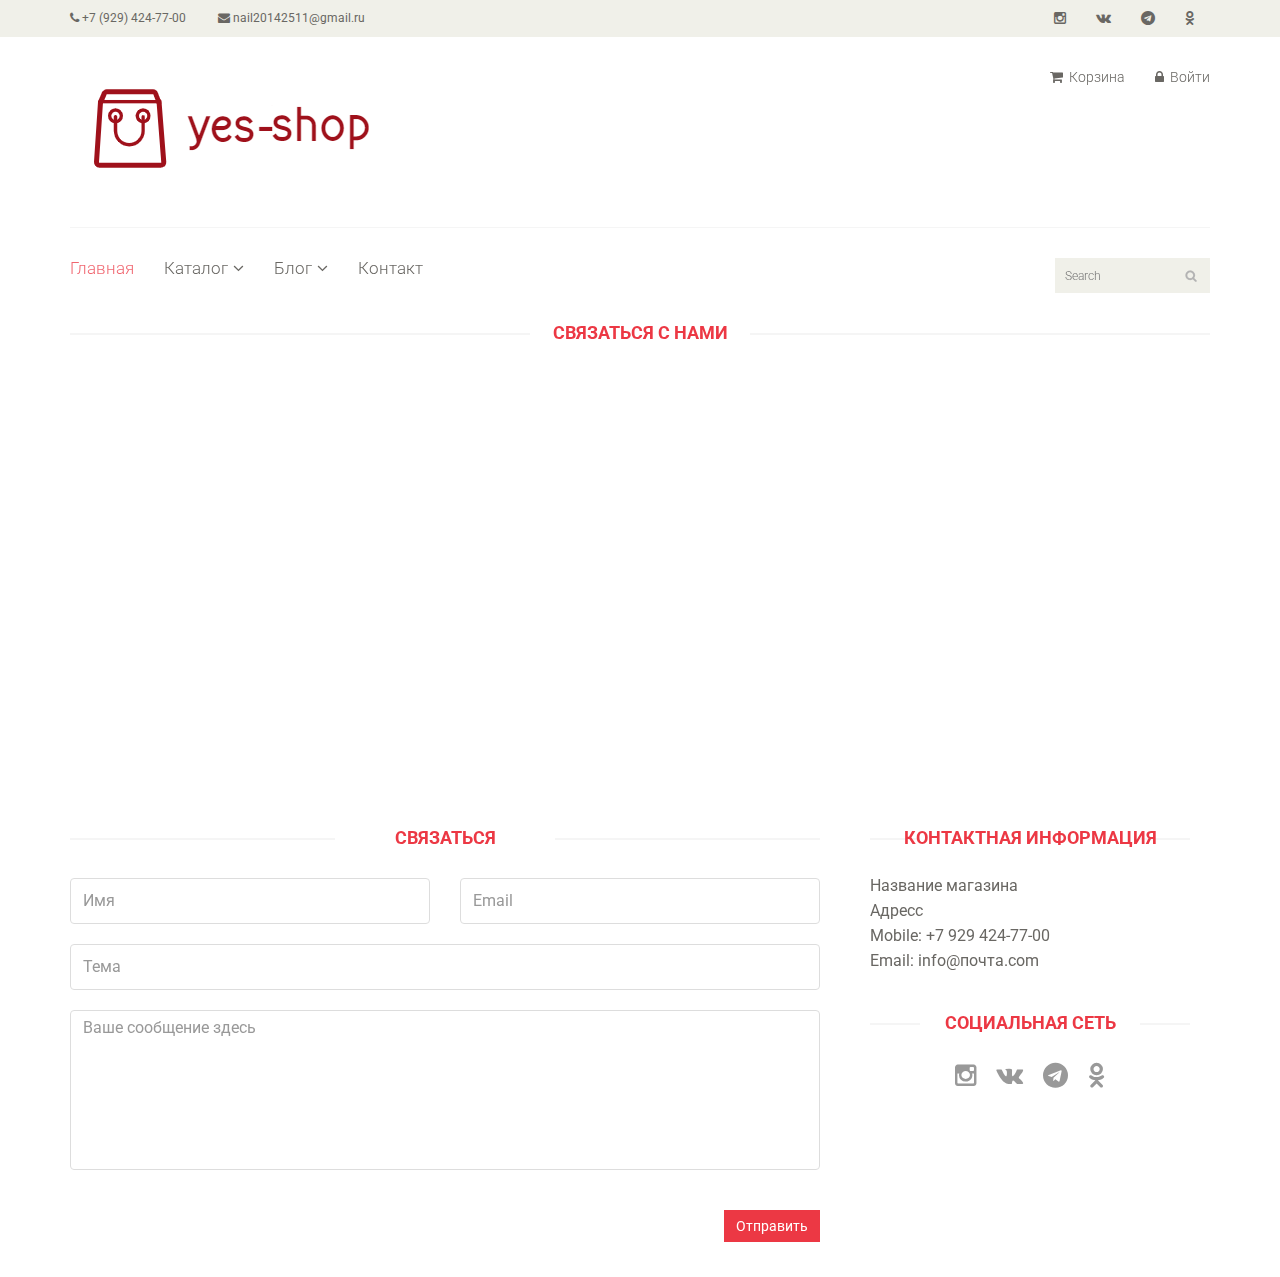
==== contact-us.html @ a3cc7b39 "Add files via upload" ====
<!DOCTYPE html>
<html lang="en">
<head>
    <meta charset="utf-8">
    <meta name="viewport" content="width=device-width, initial-scale=1.0">
    <meta name="description" content="">
    <meta name="author" content="">
    <title>Главная | E-Shopper</title>
	<link href="css/bootstrap.min.css" rel="stylesheet">
	<link href="//maxcdn.bootstrapcdn.com/font-awesome/4.7.0/css/font-awesome.min.css" rel="stylesheet">
    <link href="css/font-awesome.min.css" rel="stylesheet">
    <link href="css/prettyPhoto.css" rel="stylesheet">
    <link href="css/price-range.css" rel="stylesheet">
    <link href="css/animate.css" rel="stylesheet">
	<link href="css/main.css" rel="stylesheet">
	<link href="css/responsive.css" rel="stylesheet">
    <!--[if lt IE 9]>
    <script src="js/html5shiv.js"></script>
    <script src="js/respond.min.js"></script>
    <![endif]-->       
    <link rel="shortcut icon" href="images/ico/favicon.ico">
    <link rel="apple-touch-icon-precomposed" sizes="144x144" href="images/ico/apple-touch-icon-144-precomposed.png">
    <link rel="apple-touch-icon-precomposed" sizes="114x114" href="images/ico/apple-touch-icon-114-precomposed.png">
    <link rel="apple-touch-icon-precomposed" sizes="72x72" href="images/ico/apple-touch-icon-72-precomposed.png">
    <link rel="apple-touch-icon-precomposed" href="images/ico/apple-touch-icon-57-precomposed.png">
</head><!--/head-->

<body>
	<header id="header"><!--header-->
		<div class="header_top"><!--header_top-->
			<div class="container">
				<div class="row">
					<div class="col-sm-6">
						<div class="contactinfo">
							<ul class="nav nav-pills">
								<li><a href="tel:+79294247700"><i class="fa fa-phone"></i> +7 (929) 424-77-00</a></li>
								<li><a href="mailto:nail20142511@gmail.ru"><i class="fa fa-envelope"></i> nail20142511@gmail.ru</a></li>
							</ul>
						</div>
					</div>
					<div class="col-sm-6">
						<div class="social-icons pull-right">
							<ul class="nav navbar-nav">
								
								<li><a href="#"><i class="fa fa-instagram"></i></a></li>
								<li><a href="#"><i class="fa fa-vk"></i></a></li>
								<li><a href="#"><i class="fa fa-telegram"></i></a></li>
								<li><a href="#"><i class="fa fa-odnoklassniki"></i></a></li>
								
							</ul>
						</div>
					</div>
				</div>
			</div>
		</div><!--/header_top-->
		
		<div class="header-middle"><!--header-middle-->
			<div class="container">
				<div class="row">
					<div class="col-sm-4">
						<div class="logo pull-left">
							<a href="index.html"><img src="images/home/logo2.png" alt="" /></a>
						</div>
						
					</div>
					<div class="col-sm-8">
						<div class="shop-menu pull-right">
							<ul class="nav navbar-nav">
								<!-- <li><a href="#"><i class="fa fa-user"></i> Account</a></li> -->
								<!-- <li><a href="#"><i class="fa fa-star"></i> Wishlist</a></li> -->
								<!-- <li><a href="checkout.html"><i class="fa fa-crosshairs"></i> Checkout</a></li> -->
								<li><a href="cart.html"><i class="fa fa-shopping-cart"></i> Корзина</a></li>
								<li><a href="login.html"><i class="fa fa-lock"></i> Войти</a></li>
							</ul>
						</div>
					</div>
				</div>
			</div>
		</div><!--/header-middle-->
	
		<div class="header-bottom"><!--header-bottom-->
			<div class="container">
				<div class="row">
					<div class="col-sm-9">
						<div class="navbar-header">
							<button type="button" class="navbar-toggle" data-toggle="collapse" data-target=".navbar-collapse">
								<span class="sr-only">Toggle navigation</span>
								<span class="icon-bar"></span>
								<span class="icon-bar"></span>
								<span class="icon-bar"></span>
							</button>
						</div>
						<div class="mainmenu pull-left">
							<ul class="nav navbar-nav collapse navbar-collapse">
								<li><a href="index.html" class="active">Главная</a></li>
								<li class="dropdown"><a href="#">Каталог<i class="fa fa-angle-down"></i></a>
                                    <ul role="menu" class="sub-menu">
                                        <li><a href="#">Products</a></li>
										<li><a href="#">Product Details</a></li>
										
                                    </ul>
                                </li> 
								<li class="dropdown"><a href="#">Блог<i class="fa fa-angle-down"></i></a>
                                    <ul role="menu" class="sub-menu">
                                        <li><a href="#">Blog List</a></li>
										<li><a href="#">Blog Single</a></li>
                                    </ul>
                                </li> 
								<!-- <li><a href="404.html">О нас</a></li> -->
								<li><a href="contact-us.html">Контакт</a></li>
							</ul>
						</div>
					</div>
					<div class="col-sm-3">
						<div class="search_box pull-right">
							<input type="text" placeholder="Search"/>
						</div>
					</div>
				</div>
			</div>
		</div><!--/header-bottom-->
	</header><!--/header-->
	 
	 <div id="contact-page" class="container">
    	<div class="bg">
	    	<div class="row">    		
	    		<div class="col-sm-12">    			   			
					<h2 class="title text-center">СВЯЗАТЬСЯ С НАМИ</h2>
					<div id="gmap" class="contact-map ">
						<iframe
							src="https://yandex.ru/map-widget/v1/?um=constructor%3AJUCOMpHDDXdoJkoIjP1mW_VaUYZg8nzN&amp;source=constructor"
							width="100%" height="400" frameborder="0"></iframe>
					</div>
				</div>			 		
			</div>    	
    		<div class="row">  	
	    		<div class="col-sm-8">
	    			<div class="contact-form">
	    				<h2 class="title text-center">Связаться</h2>
	    				<div class="status alert alert-success" style="display: none"></div>
				    	<form id="main-contact-form" class="contact-form row" name="contact-form" method="post">
				            <div class="form-group col-md-6">
				                <input type="text" name="name" class="form-control" required="required" placeholder="Имя">
				            </div>
				            <div class="form-group col-md-6">
				                <input type="email" name="email" class="form-control" required="required" placeholder="Email">
				            </div>
				            <div class="form-group col-md-12">
				                <input type="text" name="subject" class="form-control" required="required" placeholder="Тема">
				            </div>
				            <div class="form-group col-md-12">
				                <textarea name="message" id="message" required="required" class="form-control" rows="8"
				                	placeholder="Ваше сообщение здесь"></textarea>
				            </div>                        
				            <div class="form-group col-md-12">
				                <input type="submit" name="submit" class="btn btn-primary pull-right" value="Отправить">
				            </div>
				        </form>
	    			</div>
	    		</div>
	    		<div class="col-sm-4">
	    			<div class="contact-info">
	    				<h2 class="title text-center">Контактная информация</h2>
	    				<address>
	    					<p>Название магазина</p>
							<p>Адресс</p>
							<p>Mobile: +7 929 424-77-00</p>
							
							<p>Email: info@почта.com</p>
	    				</address>
	    				<div class="social-networks">
	    					<h2 class="title text-center">Социальная сеть</h2>
							<ul>
								<li>
									<a href="#"><i class="fa fa-instagram"></i></a>
								</li>
								<li>
									<a href="#"><i class="fa fa-vk"></i></a>
								</li>
								<li>
									<a href="#"><i class="fa fa-telegram"></i></a>
								</li>
								<li>
									<a href="#"><i class="fa fa-odnoklassniki"></i></a>
								</li>
							</ul>
	    				</div>
	    			</div>
    			</div>    			
	    	</div>  
    	</div>	
    </div><!--/#contact-page-->
	
	
	

  
    <script src="js/jquery.js"></script>
	<script src="js/bootstrap.min.js"></script>
	<script type="text/javascript" src="http://maps.google.com/maps/api/js?sensor=true"></script>
    <script type="text/javascript" src="js/gmaps.js"></script>
	<script src="js/contact.js"></script>
	<script src="js/price-range.js"></script>
    <script src="js/jquery.scrollUp.min.js"></script>
    <script src="js/jquery.prettyPhoto.js"></script>
    <script src="js/main.js"></script>
</body>
</html>
---- css/prettyPhoto.css ----
div.pp_default .pp_top,div.pp_default .pp_top .pp_middle,div.pp_default .pp_top .pp_left,div.pp_default .pp_top .pp_right,div.pp_default .pp_bottom,div.pp_default .pp_bottom .pp_left,div.pp_default .pp_bottom .pp_middle,div.pp_default .pp_bottom .pp_right{height:13px}
div.pp_default .pp_top .pp_left{background:url(../images/prettyPhoto/default/sprite.png) -78px -93px no-repeat}
div.pp_default .pp_top .pp_middle{background:url(../images/prettyPhoto/default/sprite_x.png) top left repeat-x}
div.pp_default .pp_top .pp_right{background:url(../images/prettyPhoto/default/sprite.png) -112px -93px no-repeat}
div.pp_default .pp_content .ppt{color:#f8f8f8}
div.pp_default .pp_content_container .pp_left{background:url(../images/prettyPhoto/default/sprite_y.png) -7px 0 repeat-y;padding-left:13px}
div.pp_default .pp_content_container .pp_right{background:url(../images/prettyPhoto/default/sprite_y.png) top right repeat-y;padding-right:13px}
div.pp_default .pp_next:hover{background:url(../images/prettyPhoto/default/sprite_next.png) center right no-repeat;cursor:pointer}
div.pp_default .pp_previous:hover{background:url(../images/prettyPhoto/default/sprite_prev.png) center left no-repeat;cursor:pointer}
div.pp_default .pp_expand{background:url(../images/prettyPhoto/default/sprite.png) 0 -29px no-repeat;cursor:pointer;width:28px;height:28px}
div.pp_default .pp_expand:hover{background:url(../images/prettyPhoto/default/sprite.png) 0 -56px no-repeat;cursor:pointer}
div.pp_default .pp_contract{background:url(../images/prettyPhoto/default/sprite.png) 0 -84px no-repeat;cursor:pointer;width:28px;height:28px}
div.pp_default .pp_contract:hover{background:url(../images/prettyPhoto/default/sprite.png) 0 -113px no-repeat;cursor:pointer}
div.pp_default .pp_close{width:30px;height:30px;background:url(../images/prettyPhoto/default/sprite.png) 2px 1px no-repeat;cursor:pointer}
div.pp_default .pp_gallery ul li a{background:url(../images/prettyPhoto/default/default_thumb.png) center center #f8f8f8;border:1px solid #aaa}
div.pp_default .pp_social{margin-top:7px}
div.pp_default .pp_gallery a.pp_arrow_previous,div.pp_default .pp_gallery a.pp_arrow_next{position:static;left:auto}
div.pp_default .pp_nav .pp_play,div.pp_default .pp_nav .pp_pause{background:url(../images/prettyPhoto/default/sprite.png) -51px 1px no-repeat;height:30px;width:30px}
div.pp_default .pp_nav .pp_pause{background-position:-51px -29px}
div.pp_default a.pp_arrow_previous,div.pp_default a.pp_arrow_next{background:url(../images/prettyPhoto/default/sprite.png) -31px -3px no-repeat;height:20px;width:20px;margin:4px 0 0}
div.pp_default a.pp_arrow_next{left:52px;background-position:-82px -3px}
div.pp_default .pp_content_container .pp_details{margin-top:5px}
div.pp_default .pp_nav{clear:none;height:30px;width:110px;position:relative}
div.pp_default .pp_nav .currentTextHolder{font-family:Georgia;font-style:italic;color:#999;font-size:11px;left:75px;line-height:25px;position:absolute;top:2px;margin:0;padding:0 0 0 10px}
div.pp_default .pp_close:hover,div.pp_default .pp_nav .pp_play:hover,div.pp_default .pp_nav .pp_pause:hover,div.pp_default .pp_arrow_next:hover,div.pp_default .pp_arrow_previous:hover{opacity:0.7}
div.pp_default .pp_description{font-size:11px;font-weight:700;line-height:14px;margin:5px 50px 5px 0}
div.pp_default .pp_bottom .pp_left{background:url(../images/prettyPhoto/default/sprite.png) -78px -127px no-repeat}
div.pp_default .pp_bottom .pp_middle{background:url(../images/prettyPhoto/default/sprite_x.png) bottom left repeat-x}
div.pp_default .pp_bottom .pp_right{background:url(../images/prettyPhoto/default/sprite.png) -112px -127px no-repeat}
div.pp_default .pp_loaderIcon{background:url(../images/prettyPhoto/default/loader.gif) center center no-repeat}
div.light_rounded .pp_top .pp_left{background:url(../images/prettyPhoto/light_rounded/sprite.png) -88px -53px no-repeat}
div.light_rounded .pp_top .pp_right{background:url(../images/prettyPhoto/light_rounded/sprite.png) -110px -53px no-repeat}
div.light_rounded .pp_next:hover{background:url(../images/prettyPhoto/light_rounded/btnNext.png) center right no-repeat;cursor:pointer}
div.light_rounded .pp_previous:hover{background:url(../images/prettyPhoto/light_rounded/btnPrevious.png) center left no-repeat;cursor:pointer}
div.light_rounded .pp_expand{background:url(../images/prettyPhoto/light_rounded/sprite.png) -31px -26px no-repeat;cursor:pointer}
div.light_rounded .pp_expand:hover{background:url(../images/prettyPhoto/light_rounded/sprite.png) -31px -47px no-repeat;cursor:pointer}
div.light_rounded .pp_contract{background:url(../images/prettyPhoto/light_rounded/sprite.png) 0 -26px no-repeat;cursor:pointer}
div.light_rounded .pp_contract:hover{background:url(../images/prettyPhoto/light_rounded/sprite.png) 0 -47px no-repeat;cursor:pointer}
div.light_rounded .pp_close{width:75px;height:22px;background:url(../images/prettyPhoto/light_rounded/sprite.png) -1px -1px no-repeat;cursor:pointer}
div.light_rounded .pp_nav .pp_play{background:url(../images/prettyPhoto/light_rounded/sprite.png) -1px -100px no-repeat;height:15px;width:14px}
div.light_rounded .pp_nav .pp_pause{background:url(../images/prettyPhoto/light_rounded/sprite.png) -24px -100px no-repeat;height:15px;width:14px}
div.light_rounded .pp_arrow_previous{background:url(../images/prettyPhoto/light_rounded/sprite.png) 0 -71px no-repeat}
div.light_rounded .pp_arrow_next{background:url(../images/prettyPhoto/light_rounded/sprite.png) -22px -71px no-repeat}
div.light_rounded .pp_bottom .pp_left{background:url(../images/prettyPhoto/light_rounded/sprite.png) -88px -80px no-repeat}
div.light_rounded .pp_bottom .pp_right{background:url(../images/prettyPhoto/light_rounded/sprite.png) -110px -80px no-repeat}
div.dark_rounded .pp_top .pp_left{background:url(../images/prettyPhoto/dark_rounded/sprite.png) -88px -53px no-repeat}
div.dark_rounded .pp_top .pp_right{background:url(../images/prettyPhoto/dark_rounded/sprite.png) -110px -53px no-repeat}
div.dark_rounded .pp_content_container .pp_left{background:url(../images/prettyPhoto/dark_rounded/contentPattern.png) top left repeat-y}
div.dark_rounded .pp_content_container .pp_right{background:url(../images/prettyPhoto/dark_rounded/contentPattern.png) top right repeat-y}
div.dark_rounded .pp_next:hover{background:url(../images/prettyPhoto/dark_rounded/btnNext.png) center right no-repeat;cursor:pointer}
div.dark_rounded .pp_previous:hover{background:url(../images/prettyPhoto/dark_rounded/btnPrevious.png) center left no-repeat;cursor:pointer}
div.dark_rounded .pp_expand{background:url(../images/prettyPhoto/dark_rounded/sprite.png) -31px -26px no-repeat;cursor:pointer}
div.dark_rounded .pp_expand:hover{background:url(../images/prettyPhoto/dark_rounded/sprite.png) -31px -47px no-repeat;cursor:pointer}
div.dark_rounded .pp_contract{background:url(../images/prettyPhoto/dark_rounded/sprite.png) 0 -26px no-repeat;cursor:pointer}
div.dark_rounded .pp_contract:hover{background:url(../images/prettyPhoto/dark_rounded/sprite.png) 0 -47px no-repeat;cursor:pointer}
div.dark_rounded .pp_close{width:75px;height:22px;background:url(../images/prettyPhoto/dark_rounded/sprite.png) -1px -1px no-repeat;cursor:pointer}
div.dark_rounded .pp_description{margin-right:85px;color:#fff}
div.dark_rounded .pp_nav .pp_play{background:url(../images/prettyPhoto/dark_rounded/sprite.png) -1px -100px no-repeat;height:15px;width:14px}
div.dark_rounded .pp_nav .pp_pause{background:url(../images/prettyPhoto/dark_rounded/sprite.png) -24px -100px no-repeat;height:15px;width:14px}
div.dark_rounded .pp_arrow_previous{background:url(../images/prettyPhoto/dark_rounded/sprite.png) 0 -71px no-repeat}
div.dark_rounded .pp_arrow_next{background:url(../images/prettyPhoto/dark_rounded/sprite.png) -22px -71px no-repeat}
div.dark_rounded .pp_bottom .pp_left{background:url(../images/prettyPhoto/dark_rounded/sprite.png) -88px -80px no-repeat}
div.dark_rounded .pp_bottom .pp_right{background:url(../images/prettyPhoto/dark_rounded/sprite.png) -110px -80px no-repeat}
div.dark_rounded .pp_loaderIcon{background:url(../images/prettyPhoto/dark_rounded/loader.gif) center center no-repeat}
div.dark_square .pp_left,div.dark_square .pp_middle,div.dark_square .pp_right,div.dark_square .pp_content{background:#000}
div.dark_square .pp_description{color:#fff;margin:0 85px 0 0}
div.dark_square .pp_loaderIcon{background:url(../images/prettyPhoto/dark_square/loader.gif) center center no-repeat}
div.dark_square .pp_expand{background:url(../images/prettyPhoto/dark_square/sprite.png) -31px -26px no-repeat;cursor:pointer}
div.dark_square .pp_expand:hover{background:url(../images/prettyPhoto/dark_square/sprite.png) -31px -47px no-repeat;cursor:pointer}
div.dark_square .pp_contract{background:url(../images/prettyPhoto/dark_square/sprite.png) 0 -26px no-repeat;cursor:pointer}
div.dark_square .pp_contract:hover{background:url(../images/prettyPhoto/dark_square/sprite.png) 0 -47px no-repeat;cursor:pointer}
div.dark_square .pp_close{width:75px;height:22px;background:url(../images/prettyPhoto/dark_square/sprite.png) -1px -1px no-repeat;cursor:pointer}
div.dark_square .pp_nav{clear:none}
div.dark_square .pp_nav .pp_play{background:url(../images/prettyPhoto/dark_square/sprite.png) -1px -100px no-repeat;height:15px;width:14px}
div.dark_square .pp_nav .pp_pause{background:url(../images/prettyPhoto/dark_square/sprite.png) -24px -100px no-repeat;height:15px;width:14px}
div.dark_square .pp_arrow_previous{background:url(../images/prettyPhoto/dark_square/sprite.png) 0 -71px no-repeat}
div.dark_square .pp_arrow_next{background:url(../images/prettyPhoto/dark_square/sprite.png) -22px -71px no-repeat}
div.dark_square .pp_next:hover{background:url(../images/prettyPhoto/dark_square/btnNext.png) center right no-repeat;cursor:pointer}
div.dark_square .pp_previous:hover{background:url(../images/prettyPhoto/dark_square/btnPrevious.png) center left no-repeat;cursor:pointer}
div.light_square .pp_expand{background:url(../images/prettyPhoto/light_square/sprite.png) -31px -26px no-repeat;cursor:pointer}
div.light_square .pp_expand:hover{background:url(../images/prettyPhoto/light_square/sprite.png) -31px -47px no-repeat;cursor:pointer}
div.light_square .pp_contract{background:url(../images/prettyPhoto/light_square/sprite.png) 0 -26px no-repeat;cursor:pointer}
div.light_square .pp_contract:hover{background:url(../images/prettyPhoto/light_square/sprite.png) 0 -47px no-repeat;cursor:pointer}
div.light_square .pp_close{width:75px;height:22px;background:url(../images/prettyPhoto/light_square/sprite.png) -1px -1px no-repeat;cursor:pointer}
div.light_square .pp_nav .pp_play{background:url(../images/prettyPhoto/light_square/sprite.png) -1px -100px no-repeat;height:15px;width:14px}
div.light_square .pp_nav .pp_pause{background:url(../images/prettyPhoto/light_square/sprite.png) -24px -100px no-repeat;height:15px;width:14px}
div.light_square .pp_arrow_previous{background:url(../images/prettyPhoto/light_square/sprite.png) 0 -71px no-repeat}
div.light_square .pp_arrow_next{background:url(../images/prettyPhoto/light_square/sprite.png) -22px -71px no-repeat}
div.light_square .pp_next:hover{background:url(../images/prettyPhoto/light_square/btnNext.png) center right no-repeat;cursor:pointer}
div.light_square .pp_previous:hover{background:url(../images/prettyPhoto/light_square/btnPrevious.png) center left no-repeat;cursor:pointer}
div.facebook .pp_top .pp_left{background:url(../images/prettyPhoto/facebook/sprite.png) -88px -53px no-repeat}
div.facebook .pp_top .pp_middle{background:url(../images/prettyPhoto/facebook/contentPatternTop.png) top left repeat-x}
div.facebook .pp_top .pp_right{background:url(../images/prettyPhoto/facebook/sprite.png) -110px -53px no-repeat}
div.facebook .pp_content_container .pp_left{background:url(../images/prettyPhoto/facebook/contentPatternLeft.png) top left repeat-y}
div.facebook .pp_content_container .pp_right{background:url(../images/prettyPhoto/facebook/contentPatternRight.png) top right repeat-y}
div.facebook .pp_expand{background:url(../images/prettyPhoto/facebook/sprite.png) -31px -26px no-repeat;cursor:pointer}
div.facebook .pp_expand:hover{background:url(../images/prettyPhoto/facebook/sprite.png) -31px -47px no-repeat;cursor:pointer}
div.facebook .pp_contract{background:url(../images/prettyPhoto/facebook/sprite.png) 0 -26px no-repeat;cursor:pointer}
div.facebook .pp_contract:hover{background:url(../images/prettyPhoto/facebook/sprite.png) 0 -47px no-repeat;cursor:pointer}
div.facebook .pp_close{width:22px;height:22px;background:url(../images/prettyPhoto/facebook/sprite.png) -1px -1px no-repeat;cursor:pointer}
div.facebook .pp_description{margin:0 37px 0 0}
div.facebook .pp_loaderIcon{background:url(../images/prettyPhoto/facebook/loader.gif) center center no-repeat}
div.facebook .pp_arrow_previous{background:url(../images/prettyPhoto/facebook/sprite.png) 0 -71px no-repeat;height:22px;margin-top:0;width:22px}
div.facebook .pp_arrow_previous.disabled{background-position:0 -96px;cursor:default}
div.facebook .pp_arrow_next{background:url(../images/prettyPhoto/facebook/sprite.png) -32px -71px no-repeat;height:22px;margin-top:0;width:22px}
div.facebook .pp_arrow_next.disabled{background-position:-32px -96px;cursor:default}
div.facebook .pp_nav{margin-top:0}
div.facebook .pp_nav p{font-size:15px;padding:0 3px 0 4px}
div.facebook .pp_nav .pp_play{background:url(../images/prettyPhoto/facebook/sprite.png) -1px -123px no-repeat;height:22px;width:22px}
div.facebook .pp_nav .pp_pause{background:url(../images/prettyPhoto/facebook/sprite.png) -32px -123px no-repeat;height:22px;width:22px}
div.facebook .pp_next:hover{background:url(../images/prettyPhoto/facebook/btnNext.png) center right no-repeat;cursor:pointer}
div.facebook .pp_previous:hover{background:url(../images/prettyPhoto/facebook/btnPrevious.png) center left no-repeat;cursor:pointer}
div.facebook .pp_bottom .pp_left{background:url(../images/prettyPhoto/facebook/sprite.png) -88px -80px no-repeat}
div.facebook .pp_bottom .pp_middle{background:url(../images/prettyPhoto/facebook/contentPatternBottom.png) top left repeat-x}
div.facebook .pp_bottom .pp_right{background:url(../images/prettyPhoto/facebook/sprite.png) -110px -80px no-repeat}
div.pp_pic_holder a:focus{outline:none}
div.pp_overlay{background:#000;display:none;left:0;position:absolute;top:0;width:100%;z-index:9500}
div.pp_pic_holder{display:none;position:absolute;width:100px;z-index:10000}
.pp_content{height:40px;min-width:40px}
* html .pp_content{width:40px}
.pp_content_container{position:relative;text-align:left;width:100%}
.pp_content_container .pp_left{padding-left:20px}
.pp_content_container .pp_right{padding-right:20px}
.pp_content_container .pp_details{float:left;margin:10px 0 2px}
.pp_description{display:none;margin:0}
.pp_social{float:left;margin:0}
.pp_social .facebook{float:left;margin-left:5px;width:55px;overflow:hidden}
.pp_social .twitter{float:left}
.pp_nav{clear:right;float:left;margin:3px 10px 0 0}
.pp_nav p{float:left;white-space:nowrap;margin:2px 4px}
.pp_nav .pp_play,.pp_nav .pp_pause{float:left;margin-right:4px;text-indent:-10000px}
a.pp_arrow_previous,a.pp_arrow_next{display:block;float:left;height:15px;margin-top:3px;overflow:hidden;text-indent:-10000px;width:14px}
.pp_hoverContainer{position:absolute;top:0;width:100%;z-index:2000}
.pp_gallery{display:none;left:50%;margin-top:-50px;position:absolute;z-index:10000}
.pp_gallery div{float:left;overflow:hidden;position:relative}
.pp_gallery ul{float:left;height:35px;position:relative;white-space:nowrap;margin:0 0 0 5px;padding:0}
.pp_gallery ul a{border:1px rgba(0,0,0,0.5) solid;display:block;float:left;height:33px;overflow:hidden}
.pp_gallery ul a img{border:0}
.pp_gallery li{display:block;float:left;margin:0 5px 0 0;padding:0}
.pp_gallery li.default a{background:url(../images/prettyPhoto/facebook/default_thumbnail.gif) 0 0 no-repeat;display:block;height:33px;width:50px}
.pp_gallery .pp_arrow_previous,.pp_gallery .pp_arrow_next{margin-top:7px!important}
a.pp_next{background:url(../images/prettyPhoto/light_rounded/btnNext.png) 10000px 10000px no-repeat;display:block;float:right;height:100%;text-indent:-10000px;width:49%}
a.pp_previous{background:url(../images/prettyPhoto/light_rounded/btnNext.png) 10000px 10000px no-repeat;display:block;float:left;height:100%;text-indent:-10000px;width:49%}
a.pp_expand,a.pp_contract{cursor:pointer;display:none;height:20px;position:absolute;right:30px;text-indent:-10000px;top:10px;width:20px;z-index:20000}
a.pp_close{position:absolute;right:0;top:0;display:block;line-height:22px;text-indent:-10000px}
.pp_loaderIcon{display:block;height:24px;left:50%;position:absolute;top:50%;width:24px;margin:-12px 0 0 -12px}
#pp_full_res{line-height:1!important}
#pp_full_res .pp_inline{text-align:left}
#pp_full_res .pp_inline p{margin:0 0 15px}
div.ppt{color:#fff;display:none;font-size:17px;z-index:9999;margin:0 0 5px 15px}
div.pp_default .pp_content,div.light_rounded .pp_content{background-color:#fff}
div.pp_default #pp_full_res .pp_inline,div.light_rounded .pp_content .ppt,div.light_rounded #pp_full_res .pp_inline,div.light_square .pp_content .ppt,div.light_square #pp_full_res .pp_inline,div.facebook .pp_content .ppt,div.facebook #pp_full_res .pp_inline{color:#000}
div.pp_default .pp_gallery ul li a:hover,div.pp_default .pp_gallery ul li.selected a,.pp_gallery ul a:hover,.pp_gallery li.selected a{border-color:#fff}
div.pp_default .pp_details,div.light_rounded .pp_details,div.dark_rounded .pp_details,div.dark_square .pp_details,div.light_square .pp_details,div.facebook .pp_details{position:relative}
div.light_rounded .pp_top .pp_middle,div.light_rounded .pp_content_container .pp_left,div.light_rounded .pp_content_container .pp_right,div.light_rounded .pp_bottom .pp_middle,div.light_square .pp_left,div.light_square .pp_middle,div.light_square .pp_right,div.light_square .pp_content,div.facebook .pp_content{background:#fff}
div.light_rounded .pp_description,div.light_square .pp_description{margin-right:85px}
div.light_rounded .pp_gallery a.pp_arrow_previous,div.light_rounded .pp_gallery a.pp_arrow_next,div.dark_rounded .pp_gallery a.pp_arrow_previous,div.dark_rounded .pp_gallery a.pp_arrow_next,div.dark_square .pp_gallery a.pp_arrow_previous,div.dark_square .pp_gallery a.pp_arrow_next,div.light_square .pp_gallery a.pp_arrow_previous,div.light_square .pp_gallery a.pp_arrow_next{margin-top:12px!important}
div.light_rounded .pp_arrow_previous.disabled,div.dark_rounded .pp_arrow_previous.disabled,div.dark_square .pp_arrow_previous.disabled,div.light_square .pp_arrow_previous.disabled{background-position:0 -87px;cursor:default}
div.light_rounded .pp_arrow_next.disabled,div.dark_rounded .pp_arrow_next.disabled,div.dark_square .pp_arrow_next.disabled,div.light_square .pp_arrow_next.disabled{background-position:-22px -87px;cursor:default}
div.light_rounded .pp_loaderIcon,div.light_square .pp_loaderIcon{background:url(../images/prettyPhoto/light_rounded/loader.gif) center center no-repeat}
div.dark_rounded .pp_top .pp_middle,div.dark_rounded .pp_content,div.dark_rounded .pp_bottom .pp_middle{background:url(../images/prettyPhoto/dark_rounded/contentPattern.png) top left repeat}
div.dark_rounded .currentTextHolder,div.dark_square .currentTextHolder{color:#c4c4c4}
div.dark_rounded #pp_full_res .pp_inline,div.dark_square #pp_full_res .pp_inline{color:#fff}
.pp_top,.pp_bottom{height:20px;position:relative}
* html .pp_top,* html .pp_bottom{padding:0 20px}
.pp_top .pp_left,.pp_bottom .pp_left{height:20px;left:0;position:absolute;width:20px}
.pp_top .pp_middle,.pp_bottom .pp_middle{height:20px;left:20px;position:absolute;right:20px}
* html .pp_top .pp_middle,* html .pp_bottom .pp_middle{left:0;position:static}
.pp_top .pp_right,.pp_bottom .pp_right{height:20px;left:auto;position:absolute;right:0;top:0;width:20px}
.pp_fade,.pp_gallery li.default a img{display:none}
---- css/price-range.css ----
/*!
 * Slider for Bootstrap
 *
 * Copyright 2012 Stefan Petre
 * Licensed under the Apache License v2.0
 * http://www.apache.org/licenses/LICENSE-2.0
 *
 */
.slider {
  display: inline-block;
  vertical-align: middle;
  position: relative;
}
.slider.slider-horizontal {
  width: 210px;
  height: 20px;
}
.slider.slider-horizontal .slider-track {
  height: 15px;
  left: 0;
  margin-top: -5px;
  top: 50%;
  width: 100%;
}
.slider.slider-horizontal .slider-selection {
  height: 100%;
  top: 0;
  bottom: 0;
}
.slider.slider-horizontal .slider-handle {
  margin-left: -12px;
  margin-top: 2px;
}

.left-round{
  margin-left:2px !important;
}

.slider.slider-horizontal .slider-handle.triangle {
  border-width: 0 10px 10px 10px;
  width: 0;
  height: 0;
  border-bottom-color: #0480be;
  margin-top: 0;
}
.slider.slider-vertical {
  height: 210px;
  width: 20px;
}
.slider.slider-vertical .slider-track {
  width: 10px;
  height: 100%;
  margin-left: -5px;
  left: 50%;
  top: 0;
}
.slider.slider-vertical .slider-selection {
  width: 100%;
  left: 0;
  top: 0;
  bottom: 0;
}
.slider.slider-vertical .slider-handle {
  margin-left: -5px;
  margin-top: -10px;
}
.slider.slider-vertical .slider-handle.triangle {
  border-width: 10px 0 10px 10px;
  width: 1px;
  height: 1px;
  border-left-color: #0480be;
  margin-left: 0;
}
.slider input {
  display: none;
}
.slider .tooltip-inner {
  white-space: nowrap;
}
.slider-track {
  position: absolute;
  cursor: pointer;
  background-color: #f7f7f7;
  background-image: -moz-linear-gradient(top, #f5f5f5, #f9f9f9);
  background-image: -webkit-gradient(linear, 0 0, 0 100%, from(#f5f5f5), to(#f9f9f9));
  background-image: -webkit-linear-gradient(top, #f5f5f5, #f9f9f9);
  background-image: -o-linear-gradient(top, #f5f5f5, #f9f9f9);
  background-image: linear-gradient(to bottom, #f5f5f5, #f9f9f9);
  background-repeat: repeat-x;
  filter: progid:DXImageTransform.Microsoft.gradient(startColorstr='#fff5f5f5', endColorstr='#fff9f9f9', GradientType=0);
  -webkit-box-shadow: inset 0 1px 2px rgba(0, 0, 0, 0.1);
  -moz-box-shadow: inset 0 1px 2px rgba(0, 0, 0, 0.1);
  box-shadow: inset 0 1px 2px rgba(0, 0, 0, 0.1);
  -webkit-border-radius: 15px;
  -moz-border-radius: 15px;
  border-radius: 15px;
}

.slider-selection {
  -moz-box-sizing: border-box;
  background: none repeat scroll 0 0 #FE980F;
  border-radius: 15px;
  box-shadow: 0 -1px 0 rgba(0, 0, 0, 0.15) inset;
  position: absolute;
}

.slider-handle {
  background: #fff;
  box-shadow:none;
  height: 10px;
  opacity: 1;
  position: absolute;
  width: 10px;
}

.slider-handle.round {
  -webkit-border-radius: 20px;
  -moz-border-radius: 20px;
  border-radius: 20px;
}
.slider-handle.triangle {
  background: transparent none;
}
---- css/main.css ----
﻿
/*************************
*******Typography******
**************************/
@import url(http://fonts.googleapis.com/css?family=Roboto:400,300,400italic,500,700,100);
@import url(http://fonts.googleapis.com/css?family=Open+Sans:400,800,300,600,700);
@import url(http://fonts.googleapis.com/css?family=Abel);

body {
  font-family: 'Roboto', sans-serif;
  background:;
  position: relative;
  font-weight:400px;
}

ul li {
  list-style: none;
}

a:hover {
outline: none;
text-decoration:none;
}

a:focus {
  outline:none;
  outline-offset: 0;
}

a {
  -webkit-transition: 300ms;
  -moz-transition: 300ms;
    -o-transition: 300ms;
    transition: 300ms;
}

h1, h2, h3, h4, h5, h6 {
  font-family: 'Roboto', sans-serif;
}

.btn:hover, 
.btn:focus{
  outline: none;
  box-shadow: none;
}

.navbar-toggle {
  background-color: #000;
}

a#scrollUp {
  bottom: 0px;
  right: 10px;
  padding: 5px 10px;
  background: #EC3844;
  color: #FFF;
  -webkit-animation: bounce 2s ease infinite;
  animation: bounce 2s ease infinite;
}

a#scrollUp i{
  font-size: 30px;
}


/*************************
*******Header CSS******
**************************/

.header_top {
  background: none repeat scroll 0 0 #F0F0E9;
}

.contactinfo ul li:first-child{
    margin-left: -15px;
}

.contactinfo ul li a{
  font-size: 12px;
  color: #696763;
  font-family: 'Roboto', sans-serif;
}


.contactinfo ul li a:hover{
	background:inherit;
}


.social-icons ul li a {
  border: 0 none;
  border-radius: 0;
  color: #696763;
  padding:0px;
}


.social-icons ul li{
	display:inline-block;
}

.social-icons ul li a i {
  padding: 11px 15px;
   transition: all 0.9s ease 0s;
  -moz-transition: all 0.9s ease 0s;
  -webkit-transition: all 0.9s ease 0s;
  -o-transition: all 0.9s ease 0s;
}

.social-icons ul li a i:hover{
  color: #fff;
   transition: all 0.9s ease 0s;
  -moz-transition: all 0.9s ease 0s;
  -webkit-transition: all 0.9s ease 0s;
  -o-transition: all 0.9s ease 0s;
}


.fa-facebook:hover {
  background: #0083C9;
}

.fa-twitter:hover  {
	background:#5BBCEC;
}

.fa-linkedin:hover  {
	background:#FF4518;
}

.fa-dribbble:hover  {
	background:#90C9DC;
}

.fa-google-plus:hover  {
	background:#CE3C2D;
}

.header-middle .container .row {
  border-bottom: 1px solid #f5f5f5;
  margin-left: 0;
  margin-right: 0;
  padding-bottom: 20px;
  padding-top: 20px;
}

.header-middle .container .row .col-sm-4{
  padding-left: 0;
}

.header-middle .container .row .col-sm-8 {
	padding-right:0;
}

.usa {
  border-radius: 0;
  color: #B4B1AB;
  font-size: 12px;
  margin-right: 20px;
  padding: 2px 15px;
  margin-top: 10px;
}

.usa:hover {
	background:#EC3844;
	color:#fff;
	border-color:#EC3844;
}

.usa:active, .usa.active {
  background: none repeat scroll 0 0 #EC3844;
  box-shadow: inherit;
  outline: 0 none;
}

.btn-group.open .dropdown-toggle {
  background: rgba(0, 0, 0, 0);
  box-shadow: none;
}

.dropdown-menu  li  a:hover, .dropdown-menu  li  a:focus {
  background-color: #EC3844;
  color: #FFFFFF;
  font-family: 'Roboto', sans-serif;
  text-decoration: none;
}


.shop-menu ul li {
	display:inline-block;
  padding-left: 15px;
  padding-right: 15px;
}

.shop-menu ul li:last-child {
  padding-right: 0;
}


.shop-menu ul li a {
  background: #FFFFFF;
  color: #696763;
  font-family: 'Roboto', sans-serif;
  font-size: 14px;
  font-weight: 300;
  padding:0;
  padding-right: 0;
  margin-top: 10px;
}


.shop-menu ul li a i{
	margin-right:3px;
}


.shop-menu ul li a:hover {
	color:#EC3844;
	background:#fff;
}


.header-bottom {
  padding-bottom: 30px;
  padding-top: 30px;
}

.navbar-collapse.collapse{
  padding-left: 0;
}

.mainmenu ul li{
  padding-right: 15px;
  padding-left: 15px;
}

.mainmenu ul li:first-child{
  padding-left: 0px;
}

.mainmenu ul li a {
	color: #696763;
	font-family: 'Roboto', sans-serif;
	font-size: 17px;
	font-weight: 300;
	padding: 0;
	padding-bottom: 10px;
}

.mainmenu ul li a:hover, .mainmenu ul li a.active,  .shop-menu ul li a.active{
	background:none;
	color:rgba(236, 56, 68, 0.774);
}

.search_box input {
  background: #F0F0E9;
  border: medium none;
  color: #B2B2B2;
  font-family: 'roboto';
  font-size: 12px;
  font-weight: 300;
  height: 35px;
  outline: medium none;
  padding-left: 10px;
  width: 155px;
  background-image: url(../images/home/searchicon.png);
  background-repeat: no-repeat;
  background-position: 130px;
}


/*  Dropdown menu*/

.navbar-header 
.navbar-toggle .icon-bar {
    background-color: #fff;
}


.nav.navbar-nav > li:hover > ul.sub-menu{
  display: block;
  -webkit-animation: fadeInUp 400ms;
  -moz-animation: fadeInUp 400ms;
  -ms-animation: fadeInUp 400ms;
  -o-animation: fadeInUp 400ms;
  animation: fadeInUp 400ms;
}

ul.sub-menu {
	position: absolute;
	top: 30px;
	left: 0;
	background: rgba(0, 0, 0, 0.6);
	list-style: none;
	padding: 0;
	margin: 0;
	width: 220px;
	-webkit-box-shadow: 0 3px 3px rgba(0, 0, 0, 0.1);
	box-shadow: 0 3px 3px rgba(0, 0, 0, 0.1);
	display: none;
	z-index: 999;
}

.dropdown ul.sub-menu li .active{
  color: #EC3844;
  padding-left: 0;
}


.navbar-nav li ul.sub-menu li{
  padding: 10px 20px 0 ;
}

.navbar-nav li ul.sub-menu li:last-child{
  padding-bottom: 20px;
}

.navbar-nav li ul.sub-menu li a{
  color: #fff;
}

.navbar-nav li ul.sub-menu li a:hover{
    color: #FDB45E;
}

.fa-angle-down{
  padding-left: 5px; 
}

@-webkit-keyframes fadeInUp {
  0% {
    opacity: 0;
    -webkit-transform: translateY(20px);
    transform: translateY(20px);
  }

  100% {
    opacity: 1;
    -webkit-transform: translateY(0);
    transform: translateY(0);
  }
}
  
/*************************
*******Footer CSS******
**************************/

#footer {
  background: #F0F0E9;
}


.footer-top .container {
  border-bottom: 1px solid #E0E0DA;
  padding-bottom: 20px;
}

.companyinfo {
  margin-top: 57px;
}

.companyinfo h2 {
  color: #B4B1AB;
  font-family: abel;
  font-size: 27px;
  text-transform: uppercase;
}

.companyinfo h2  span{
  color:#EC3844;
}

.companyinfo p {
  color: #B3B3AD;
  font-family: 'Roboto', sans-serif;
  font-size: 12px;
  font-weight: 300;
}

.footer-top .col-sm-3{
  overflow: hidden;
}

.video-gallery {
  margin-top: 57px;
  position: inherit;
}

.video-gallery a img {
  height: 100%;
  width: 100%;
}

.iframe-img {
  position: relative;
  display: block;
  height: 61px;
  margin-bottom: 10px;
  border: 2px solid #CCCCC6;
  border-radius: 3px;
}

.overlay-icon {
  position: absolute;
  top: 0;
  width: 100%;
  height: 61px;
  background: #EC3844;
  border-radius: 3px;
  color: #FFF;
  font-size: 20px;
  line-height: 0;
  display: block;
  opacity: 0;
   -webkit-transition: 300ms;
  -moz-transition: 300ms;
    -o-transition: 300ms;
    transition: 300ms;
}

.overlay-icon i {
  position: relative;
  top: 50%;
  margin-top: -20px;
}

.video-gallery a:hover .overlay-icon{
  opacity: 1;
}

.video-gallery p {
  color: #8C8C88;
  font-family: 'Roboto', sans-serif;
  font-size: 12px;
  font-weight: 500;
  margin-bottom:0px;
}

.video-gallery  h2 {
  color: #8c8c88;
  font-family: 'Roboto', sans-serif;
  font-size: 12px;
  font-weight: 300;
  text-transform:uppercase;
  margin-top:0px;
}


.address {
  margin-top: 30px;
  position: relative;
  overflow: hidden;
}
.address  img {
	width:100%;
}

.address p {
  color: #666663;
  font-family: 'Roboto', sans-serif;
  font-size: 14px;
  font-weight: 300;
  left: 25px;
  position: absolute;
  top: 50px;
}

.footer-widget {
  margin-bottom: 68px;
}

.footer-widget .container {
  border-top: 1px solid #FFFFFF;
  padding-top: 15px;
}

.single-widget h2 {
  color: #666663;
  font-family: 'Roboto', sans-serif;
  font-size: 16px;
  font-weight: 500;
  margin-bottom: 22px;
  text-transform: uppercase;
}

.single-widget h2 i{
	margin-right:15px;
}

.single-widget ul li a{
	color: #8C8C88;
	font-family: 'Roboto', sans-serif;
	font-size: 14px;
	font-weight: 300;
	padding: 5px 0;
}

.single-widget ul li a i {
  margin-right: 18px;
}

.single-widget ul li a:hover{
	background:none;
	color:#EC3844;
}


.searchform input {
  border: 1px solid #DDDDDD;
  color: #CCCCC6;
  font-family: 'Roboto', sans-serif;
  font-size: 14px;
  margin-top: 0;
  outline: medium none;
  padding: 7px;
  width: 212px;
}


.searchform button {
  background: #EC3844;
  border: medium none;
  border-radius: 0;
  margin-left: -5px;
  margin-top: -3px;
  padding: 7px 17px;
}

.searchform button i {
  color: #FFFFFF;
  font-size: 20px;
}

.searchform  button:hover, 
.searchform  button:focus{
	background-color:#EC3844;
}

.searchform p {
  color: #8C8C88;
  font-family: 'Roboto', sans-serif;
  font-size: 14px;
  font-weight: 300;
  margin-top: 25px;
}

.footer-bottom {
  background: #D6D6D0;
  padding-top: 10px;
}

.footer-bottom p {
  color: #363432;
  font-family: 'Roboto', sans-serif;
  font-weight: 300;
  margin-left: 15px;
}

.footer-bottom p span a {
  color: #EC3844;
  font-style: italic;
  text-decoration: underline;
}


/*************************
******* Home ******
**************************/


#slider {
  padding-bottom: 45px;
}

.carousel-indicators li {
  background: #C4C4BE;
}

.carousel-indicators li.active {
	  background: #EC3844;
}

.item {
  padding-left: 100px;
}


.pricing {
  position: absolute;
  right: 40%;
  top: 52%;
}

.girl {
  margin-left: 0;
}

.item h1 {
  color: #B4B1AB;
  font-family: abel;
  font-size: 48px;
  margin-top: 115px;
}

.item h1 span {
	color:#EC3844;
}

.item h2 {
  color: #363432;
  font-family: 'Roboto', sans-serif;
  font-size: 28px;
  font-weight: 700;
  margin-bottom: 22px;
  margin-top: 10px;
}

.item  p {
	color:#363432;
	font-size:16px;
	font-weight:300;
	font-family: 'Roboto', sans-serif;
}

.get {
  background: #EC3844;
  border: 0 none;
  border-radius: 0;
  color: #FFFFFF;
  font-family: 'Roboto', sans-serif;
  font-size: 16px;
  font-weight: 300;
  margin-top: 23px;
}


.item button:hover {
  background: #EC3844;
}

.control-carousel {
  position: absolute;
  top: 50%;
  font-size: 60px;
  color: #C2C2C1;
}

.control-carousel:hover{
  color: #EC3844;
}

.right {
  right: 0;
}

.category-products {
  border: 1px solid #F7F7F0;
  margin-bottom: 35px;
  padding-bottom: 20px;
  padding-top: 15px;
}
.left-sidebar h2, .brands_products h2 {
  color: #EC3844;
  font-family: 'Roboto', sans-serif;
  font-size: 18px;
  font-weight: 700;
  margin: 0 auto 30px;
  text-align: center;
  text-transform: uppercase;
  position: relative;
  z-index:3;
}

.left-sidebar h2:after, h2.title:after{
	content: " ";
	position: absolute;
	border: 1px solid #f5f5f5;
	bottom:8px;
	left: 0;
	width: 100%;
	height: 0;
	z-index: -2;
}

.left-sidebar h2:before{
	content: " ";
	position: absolute;
	background: #fff;
	bottom: -6px;
	width: 130px;
	height: 30px;
	z-index: -1;
	left: 50%;
	margin-left: -65px;
}

h2.title:before{
	content: " ";
	position: absolute;
	background: #fff;
	bottom: -6px;
	width: 220px;
	height: 30px;
	z-index: -1;
	left: 50%;
	margin-left: -110px;
}

.category-products .panel {
	background-color: #FFFFFF;
	border: 0px;
	border-radius: 0px;
	box-shadow:none;
	margin-bottom: 0px;
}

.category-products .panel-default .panel-heading {
  background-color: #FFFFFF;
  border: 0 none;
  color: #FFFFFF;
  padding: 5px 20px;
}

.category-products .panel-default .panel-heading .panel-title a {
  color: #696763;
  font-family: 'Roboto', sans-serif;
  font-size: 14px;
  text-decoration: none;
  text-transform: uppercase;
}

.panel-group .panel-heading + .panel-collapse .panel-body {
  border-top: 0 none;
}

.category-products .badge {
  background:none;
  border-radius: 10px;
  color: #696763;
  display: inline-block;
  font-size: 12px;
  font-weight: bold;
  line-height: 1;
  min-width: 10px;
  padding: 3px 7px;
  text-align: center;
  vertical-align: baseline;
  white-space: nowrap;
}

.panel-body ul{
  padding-left: 20px;
}


.panel-body ul li a {
  color: #696763;
  font-family: 'Roboto', sans-serif;
  font-size: 12px;
  text-transform: uppercase;
}

.brands-name {
  border: 1px solid #F7F7F0;
  padding-bottom: 20px;
  padding-top: 15px;
}


.brands-name .nav-stacked li a {
  background-color: #FFFFFF;
  color: #696763;
  font-family: 'Roboto', sans-serif;
  font-size: 14px;
  padding: 5px 25px;
  text-decoration: none;
  text-transform: uppercase;
}

.brands-name .nav-stacked li a:hover{
  background-color: #fff;
  color: #696763;
}

.shipping {
  background-color: #F2F2F2;
  margin-top: 40px;
  overflow: hidden;
  padding-top: 20px;
  position: relative;
}


.price-range{
  margin-top:30px;
}

.well {
  background-color: #FFFFFF;
  border: 1px solid #F7F7F0;
  border-radius: 4px;
  box-shadow: none;
  margin-bottom: 20px;
  min-height: 20px;
  padding: 35px;
}


.tooltip-inner {
  background-color: #EC3844;
  border-radius: 4px;
  color: #FFFFFF;
  max-width: 200px;
  padding: 3px 8px;
  text-align: center;
  text-decoration: none;
}

.tooltip.top .tooltip-arrow {
  border-top-color: #EC3844;
  border-width: 5px 5px 0;
  bottom: 0;
  left: 50%;
  margin-left: -5px;
}


.padding-right {
  padding-right: 0;
}

.features_items{
	overflow:hidden;
}


h2.title {
  color: #EC3844;
  font-family: 'Roboto', sans-serif;
  font-size: 18px;
  font-weight: 700;
  margin: 0 15px;
  text-transform: uppercase;
  margin-bottom: 30px;
  position: relative;
}

.product-image-wrapper{
	border:1px solid #F7F7F5;
	overflow: hidden;
	margin-bottom:30px;
}

.single-products {
  position: relative;
}

.new, .sale {
  position: absolute;
  top: 0;
  right: 0;
}

.productinfo h2{
	color: #EC3844;
	font-family: 'Roboto', sans-serif;
	font-size: 24px;
	font-weight: 700;
}
.product-overlay h2{
	color: #fff;
	font-family: 'Roboto', sans-serif;
	font-size: 24px;
	font-weight: 700;
}


.productinfo p{
  font-family: 'Roboto', sans-serif;
  font-size: 14px;
  font-weight: 400;
  color: #696763;
}

.productinfo img{
  width: 100%;
}

.productinfo{
 position:relative;
}

.product-overlay {
  background:#EC3844;
  top: 0;
  display: none;
  height: 0;
  position: absolute;
  transition: height 500ms ease 0s;
  width: 100%;
  display: block;
  opacity:;
}

.single-products:hover .product-overlay {
  display:block;
  height:100%;
}


.product-overlay .overlay-content {
  bottom: 0;
  position: absolute;
  bottom: 0;
  text-align: center;
  width: 100%;
}

.product-overlay .add-to-cart {
  background:#fff;
  border: 0 none;
  border-radius: 0;
  color: #EC3844;
  font-family: 'Roboto', sans-serif;
  font-size: 15px;
  margin-bottom: 25px;
}

.product-overlay .add-to-cart:hover {
  background:#fff;
  color: #EC3844;
}


.product-overlay p{
  font-family: 'Roboto', sans-serif;
  font-size: 14px;
  font-weight: 400;
  color: #fff;
}



.add-to-cart {
  background:#F5F5ED;
  border: 0 none;
  border-radius: 0;
  color: #696763;
  font-family: 'Roboto', sans-serif;
  font-size: 15px;
  margin-bottom: 25px;
}

.add-to-cart:hover {
  background: #EC3844;
  border: 0 none;
  border-radius: 0;
  color: #FFFFFF;
}

.add-to{
  margin-bottom: 10px;
}

.add-to-cart i{
	margin-right:5px;
}

.add-to-cart:hover {
  background: #EC3844;
  color: #FFFFFF;
}

.choose {
  border-top: 1px solid #F7F7F0;
}

.choose ul li a {
  color: #B3AFA8;
  font-family: 'Roboto', sans-serif;
  font-size: 13px;
  padding-left: 0;
  padding-right: 0;
}

.choose ul li a i{
	margin-right:5px;
}

.choose ul li a:hover{
	background:none;
	color:#EC3844;
}

.category-tab {
  overflow: hidden;
}

.category-tab ul {
  background: #40403E;
  border-bottom: 1px solid #EC3844;
  list-style: none outside none;
  margin: 0 0 30px;
  padding: 0;
  width: 100%;
}

.category-tab ul li a {
  border: 0 none;
  border-radius: 0;
  color: #B3AFA8;
  display: block;
  font-family: 'Roboto', sans-serif;
  font-size: 14px;
  text-transform: uppercase;
}

.category-tab ul  li  a:hover{
	background:#EC3844;
	color:#fff;
}

.nav-tabs  li.active  a, .nav-tabs  li.active  a:hover, .nav-tabs  li.active  a:focus {
  -moz-border-bottom-colors: none;
  -moz-border-left-colors: none;
  -moz-border-right-colors: none;
  -moz-border-top-colors: none;
  background-color: #EC3844;
  border:0px;
  color: #FFFFFF;
  cursor: default;
  margin-right:0;
  margin-left:0;
}

.nav-tabs  li  a {
  border: 1px solid rgba(0, 0, 0, 0);
  border-radius: 4px 4px 0 0;
  line-height: 1.42857;
  margin-right:0;
}

.recommended_items {
  overflow: hidden;
}

#recommended-item-carousel .carousel-inner .item {
  padding-left: 0;
}

.recommended-item-control {
  position: absolute;
  top: 41%;
}

.recommended-item-control i {
  background: none repeat scroll 0 0 #EC3844;
  color: #FFFFFF;
  font-size: 20px;
  padding: 4px 10px;
}

.recommended-item-control i:hover {
  background: #ccccc6;
}

.recommended_items  h2 {
}

.our_partners{
  overflow:hidden;
}

.our_partners ul {
  background: #F7F7F0;
  margin-bottom: 50px;
}


.our_partners ul li a:hover{
	background:none;
}

/*************************
*******Shop CSS******
**************************/


#advertisement {
  padding-bottom: 45px;
}

#advertisement img {
  width: 100%;
}

.pagination {
  display: inline-block;
  margin-bottom: 25px;
  margin-top: 0;
  padding-left: 15px;
}

.pagination  li:first-child  a, .pagination  li:first-child  span {
  border-bottom-left-radius: 0;
  border-top-left-radius: 0;
  margin-left: 0;
}

.pagination  li:last-child  a, .pagination  li:last-child  span {
  border-bottom-right-radius: 0;
  border-top-right-radius: 0;
}

.pagination  .active  a, .pagination  .active  span, .pagination  .active  a:hover, .pagination  .active  span:hover, .pagination  .active  a:focus, .pagination  .active  span:focus {
  background-color: #EC3844;
  border-color: #EC3844;
  color: #FFFFFF;
  cursor: default;
  z-index: 2;
}

.pagination  li  a, .pagination  li  span {
  background-color: #f0f0e9;
  border: 0;
  float: left;
  line-height: 1.42857;
  margin-left: -1px;
  padding: 6px 12px;
  position: relative;
  text-decoration: none;
  margin-right: 5px;
  color:#000;
}

.pagination  li  a:hover{
	background:#EC3844;
	color:#fff;
}



/*************************
*******Product Details CSS******
**************************/

.product-details{
	overflow:hidden;
}


#similar-product {
  margin-top: 40px;
}


#reviews {
  padding-left: 25px;
  padding-right: 25px;
}

.product-details {
  margin-bottom: 40px;
  overflow: hidden;
  margin-top: 10px;
}



.view-product {
  position: relative;
}

.view-product img {
  border: 1px solid #F7F7F0;
  height: 380px;
  width: 100%;
}

.view-product h3 {
  background: #EC3844;
  bottom: 0;
  color: #FFFFFF;
  font-family: 'Roboto', sans-serif;
  font-size: 14px;
  font-weight: 700;
  margin-bottom: 0;
  padding: 8px 20px;
  position: absolute;
  right: 0;
}

#similar-product .carousel-inner .item{
	padding-left:0px;
}

#similar-product .carousel-inner .item img {
  display: inline-block;
  margin-left: 15px;
}

.item-control {
  position: absolute;
  top: 35%;
}
.item-control i {
  background: #EC3844;
  color: #FFFFFF;
  font-size: 20px;
  padding: 5px 10px;
}

.item-control i:hover{
	background:#ccccc6;
}

.product-information {
  border: 1px solid #F7F7F0;
  overflow: hidden;
  padding-bottom: 60px;
  padding-left: 60px;
  padding-top: 60px;
  position: relative;
}

.newarrival{
	position:absolute;
	top:0;
	left:0
}

.product-information h2 {
  color: #363432;
  font-family: 'Roboto', sans-serif;
  font-size: 20px;
  margin-top: 0;
}

.product-information p {
  color: #696763;
  font-family: 'Roboto', sans-serif;
  margin-bottom: 5px;
}

.product-information span {
  display: inline-block;
  margin-bottom: 8px;
  margin-top: 18px;
}

.product-information span span {
  color: #EC3844;
  float: left;
  font-family: 'Roboto', sans-serif;
  font-size: 30px;
  font-weight: 700;
  margin-right: 20px;
  margin-top: 0px;
}
.product-information span input {
  border: 1px solid #DEDEDC;
  color: #696763;
  font-family: 'Roboto', sans-serif;
  font-size: 20px;
  font-weight: 700;
  height: 33px;
  outline: medium none;
  text-align: center;
  width: 50px;
}

.product-information span label {
  color: #696763;
  font-family: 'Roboto', sans-serif;
  font-weight: 700;
  margin-right: 5px;
}

.share {
  margin-top: 15px;
}


.cart {
  background: #EC3844;
  border: 0 none;
  border-radius: 0;
  color: #FFFFFF;
  font-family: 'Roboto', sans-serif;
  font-size: 15px;
  margin-bottom: 10px;
  margin-left: 20px;
}


.shop-details-tab {
  border: 1px solid #F7F7F0;
  margin-bottom: 75px;
  margin-left: 15px;
  margin-right: 15px;
  padding-bottom: 10px;
}
.shop-details-tab .col-sm-12 {
	padding-left: 0;
	padding-right: 0;
}


#reviews ul {
  background: #FFFFFF;
  border: 0 none;
  list-style: none outside none;
  margin: 0 0 20px;
  padding: 0;
}

#reviews  ul  li {
	display:inline-block;
}

#reviews ul li a {
  color: #696763;
  display: block;
  font-family: 'Roboto', sans-serif;
  font-size: 14px;
  padding-right: 15px;
}

#reviews ul li a i{
	color:#EC3844;
	padding-right:8px;
}

#reviews ul li a:hover{
	background:#fff;
	color:#EC3844;
}

#reviews p{
	color:#363432;
}

#reviews  form span {
  display: block;
}

#reviews form span input {
  background:#F0F0E9;
  border: 0 none;
  color: #A6A6A1;
  font-family: 'Roboto', sans-serif;
  font-size: 14px;
  outline: medium none;
  padding: 8px;
  width: 48%;
}
#reviews form span input:last-child {
  margin-left: 3%;
}

#reviews textarea {
  background: #F0F0E9;
  border: medium none;
  color: #A6A6A1;
  height: 195px;
  margin-bottom: 25px;
  margin-top: 15px;
  outline: medium none;
  padding-left: 10px;
  padding-top: 15px;
  resize: none;
  width: 99.5%;
}

#reviews button {
  background: #EC3844;
  border: 0 none;
  border-radius: 0;
  color: #FFFFFF;
  font-family: 'Roboto', sans-serif;
  font-size: 14px;
}


/*************************
*******404 CSS******
**************************/

.logo-404 {
  margin-top: 60px;
}

.content-404 h1 {
  color: #363432;
  font-family: 'Roboto', sans-serif;
  font-size: 41px;
  font-weight: 300;
}

.content-404 img {
 margin:0 auto;
}

.content-404 p {
  color: #363432;
  font-family: 'Roboto', sans-serif;
  font-size: 18px;
}

.content-404  h2 {
  margin-top:50px;
}

.content-404 h2 a {
  background: #EC3844;
  color: #FFFFFF;
  font-family: 'Roboto', sans-serif;
  font-size: 44px;
  font-weight: 300;
  padding: 8px 40px;
}


/*************************
*******login page CSS******
**************************/

#form {
  display: block;
  margin-bottom: 185px;
  margin-top: 185px;
  overflow: hidden;
}

.login-form {

}

.signup-form {

}

.login-form h2, .signup-form h2 {
  color: #696763;
  font-family: 'Roboto', sans-serif;
  font-size: 20px;
  font-weight: 300;
  margin-bottom: 30px;
}


.login-form form input, .signup-form form input {
  background: #F0F0E9;
  border: medium none;
  color: #696763;
  display: block;
  font-family: 'Roboto', sans-serif;
  font-size: 14px;
  font-weight: 300;
  height: 40px;
  margin-bottom: 10px;
  outline: medium none;
  padding-left: 10px;
  width: 100%;
}

.login-form form span{
  line-height: 25px;
}

.login-form form span input {
  width: 15px;
  float: left;
  height: 15px;
  margin-right: 5px;
}

.login-form form button {
  margin-top: 23px;
}

.login-form form button, .signup-form form button {
  background: #EC3844;
  border: medium none;
  border-radius: 0;
  color: #FFFFFF;
  display: block;
  font-family: 'Roboto', sans-serif;
  padding: 6px 25px;
}

.login-form label{

}


.login-form label input {
  border: medium none;
  display: inline-block;
  height: 0;
  margin-bottom: 0;
  outline: medium none;
  padding-left: 0;
}


.or{
	background: #EC3844;
	border-radius: 40px;
	color: #FFFFFF;
	font-family: 'Roboto', sans-serif;
	font-size: 16px;
	height: 50px;
	line-height: 50px;
	margin-top: 75px;
	text-align: center;
	width: 50px;
}


/*************************
*******Cart CSS******
**************************/

#do_action {
  margin-bottom: 50px;
}

.breadcrumbs {
  position: relative;
}

.breadcrumbs .breadcrumb {
  background:transparent;
  margin-bottom: 75px;
  padding-left: 0;
}

.breadcrumbs .breadcrumb li a {
  background:#EC3844;
  color: #FFFFFF;
  padding: 3px 7px;
}

.breadcrumbs .breadcrumb li a:after {
  content:"";
  height:auto;
  width: auto;
  border-width: 8px;
  border-style: solid;
  border-color:transparent transparent transparent #EC3844;
  position: absolute;
  top: 11px;
  left:48px;

}

.breadcrumbs .breadcrumb > li + li:before {
  content: " ";
}

#cart_items .cart_info {
  border: 1px solid #E6E4DF;
  margin-bottom: 50px
}


#cart_items .cart_info .cart_menu {
  background: #EC3844;
  color: #fff;
  font-size: 16px;
  font-family: 'Roboto', sans-serif;
  font-weight: normal;
}

#cart_items .cart_info .table.table-condensed thead tr {
  height: 51px;
}


#cart_items .cart_info .table.table-condensed tr {
  border-bottom: 1px solid#F7F7F0
}

#cart_items .cart_info .table.table-condensed tr:last-child {
  border-bottom: 0
}

.cart_info table tr td {
  border-top: 0 none;
  vertical-align: inherit;
}


#cart_items .cart_info .image {
  padding-left: 30px;
}


#cart_items .cart_info .cart_description h4 {
  margin-bottom: 0
}

#cart_items .cart_info .cart_description h4 a {
  color: #363432;
  font-family: 'Roboto',sans-serif;
  font-size: 20px;
  font-weight: normal;

}

#cart_items .cart_info .cart_description p {
  color:#696763
}


#cart_items .cart_info .cart_price p {
  color:#696763;
  font-size: 18px
}


#cart_items .cart_info .cart_total_price {
  color: #EC3844;
  font-size: 24px;
}

.cart_product {
  display: block;
  margin: 15px -70px 10px 25px;
}

.cart_quantity_button a {
  background:#F0F0E9;
  color: #696763;
  display: inline-block;
  font-size: 16px;
  height: 28px;
  overflow: hidden;
  text-align: center;
  width: 35px;
  float: left;
}


.cart_quantity_input {
  color: #696763;
  float: left;
  font-size: 16px;
  text-align: center;
  font-family: 'Roboto',sans-serif;
  
}


.cart_delete  {
  display: block;
  margin-right: -12px;
  overflow: hidden;
}


.cart_delete a {
  background:#F0F0E9;
  color: #FFFFFF;
  padding: 5px 7px;
  font-size: 16px
}

.cart_delete a:hover {
  background:#EC3844
}


.bg h2.title {
  margin-right:0;
  margin-left:0;
  margin-top: 0;
}

.heading h3 {
  color: #363432;
  font-size: 20px;
  font-family: 'Roboto', sans-serif;
}

.heading p {
  color: #434343;
  font-size: 16px;
  font-weight: 300;
}


#do_action .total_area {
  padding-bottom: 18px !important;
}

#do_action .total_area, #do_action .chose_area {
  border: 1px solid #E6E4DF;
  color: #696763;
  padding: 30px 25px 30px 0;
  margin-bottom: 80px;
}

.total_area span {
  float: right;
}

.total_area ul li {
  background:#E6E4DF;
  color: #696763;
  margin-top: 10px;
  padding: 7px 20px;
}


.user_option label {
  color: #696763;
  font-weight: normal;
  margin-left: 10px;
}


.user_info {
  display: block;
  margin-bottom: 15px;
  margin-top: 20px;
  overflow: hidden;
}

.user_info label {
  color: #696763;
  display: block;
  font-size: 15px;
  font-weight: normal;

}

.user_info .single_field {
  width: 31%
}

.user_info .single_field.zip-field input {
  background: transparent;
  border: 1px solid#F0F0E9
}

.user_info > li {
  float: left;
  margin-right: 10px
}

.user_info > li > span {
}

.user_info input, select, textarea {
  background: #F0F0E9;
  border:0;
  color: #696763;
  padding: 5px;
  width: 100%;
  border-radius: 0;
  resize: none
}

.user_info select:focus {
  border: 0
}


.chose_area .update {
  margin-left: 40px;
}

.update, .check_out {
  background: #EC3844;
  border-radius: 0;
  color: #FFFFFF;
  margin-top: 18px;
  border: none;
  padding: 5px 15px;
}
.update{
    margin-left: 40px;
}

.check_out {
  margin-left: 20px
}



/*************************
*******checkout CSS******
**************************/

.step-one {
  margin-bottom: -10px
}

.register-req, .step-one .heading {
  background: none repeat scroll 0 0 #F0F0E9;
  color: #363432;
  font-size: 20px;
  margin-bottom: 35px;
  padding: 10px 25px;
  font-family: 'Roboto', sans-serif;
}

.checkout-options {
  padding-left: 20px
}


.checkout-options h3 {
  color: #363432;
  font-size: 20px;
  margin-bottom: 0;
  font-weight: normal;
  font-family: 'Roboto', sans-serif;
}

.checkout-options p {
  color: #434343;
  font-weight: 300;
  margin-bottom: 25px;
}

.checkout-options .nav li {
  float: left;
  margin-right: 45px;
  color: #696763;
  font-size: 18px;
  font-family: 'Roboto', sans-serif;
  font-weight: normal;
}

.checkout-options .nav label {
  font-weight: normal;
}

.checkout-options .nav li a {
  color: #EC3844;
  font-size: 18px;
  font-weight: normal;
  padding: 0
}

.checkout-options .nav li a:hover {
  background: inherit;
}

.checkout-options .nav i {
  margin-right: 10px;
  border-radius: 50%;
  padding: 5px;
  background: #EC3844;
  color:#fff;
  font-size: 14px;
  padding: 2px 3px;
}


.register-req  {
  font-size: 14px;
  font-weight: 300;
  padding: 15px 20px;
  margin-top: 35px;

}

.register-req p {
  margin-bottom: 0
}



.shopper-info p, 
.bill-to p, 
.order-message p {
  color: #696763;
  font-size: 20px;
  font-weight: 300
}


.shopper-info .btn-primary {
  background: #EC3844;
  border: 0 none;
  border-radius: 0;
  margin-right: 15px;
  margin-top: 20px;
}


.form-two, .form-one {
  float: left;
  width: 47%
}


.shopper-info > form > input, 
.form-two > form > select, 
.form-two > form > input, 
.form-one > form > input {
  background:#F0F0E9;
  border: 0 none;
  margin-bottom:10px;
  padding: 10px;
  width: 100%;
  font-weight: 300
}

.form-two > form > select {
  padding:10px 5px
}

.form-two {
  margin-left: 5%
}


.order-message textarea {
  font-size: 12px;
  height: 335px;
  margin-bottom: 20px;
  padding: 15px 20px;
}

.order-message label {
  font-weight:300;
  color: #696763;
  font-family: 'Roboto', sans-serif;
  margin-left: 10px;
  font-size: 14px
}


.review-payment h2 {
  color: #696763;
  font-size: 20px;
  font-weight: 300;
  margin-top: 45px;
  margin-bottom: 20px
}

.payment-options {
  margin-bottom:125px;
  margin-top: -25px
}

.payment-options span label {
  color: #696763;
  font-size: 14px;
  font-weight: 300;
  margin-right: 30px;
}

#cart_items .cart_info 
.table.table-condensed.total-result {
  margin-bottom: 10px;
  margin-top: 35px;
  color: #696763
}

#cart_items .cart_info 
.table.table-condensed.total-result tr {
  border-bottom: 0
}

#cart_items .cart_info 
.table.table-condensed.total-result span {
  color: #EC3844;
  font-weight: 700;
  font-size: 16px
}

#cart_items .cart_info 
.table.table-condensed.total-result 
.shipping-cost {
  border-bottom: 1px solid #F7F7F0;
}




/*************************
*******Blog CSS******
**************************/



.blog-post-area 
.single-blog-post h3 {
  color: #696763;
  font-size: 16px;
  font-family: 'Roboto',sans-serif;
  text-transform: uppercase;
  font-weight: 500;
  margin-bottom: 17px;
}

.single-blog-post > a {
}

.blog-post-area 
.single-blog-post a img {
  border: 1px solid #F7F7F0;
  width: 100%;
  margin-bottom: 30px
}

.blog-post-area  
.single-blog-post p {
  color: #363432
}

.blog-post-area 
.post-meta {
  display: block;
  margin-bottom: 25px;
  overflow: hidden;
}

.blog-post-area 
.post-meta ul {
  padding:0;
  display: inline;
}

.blog-post-area 
.post-meta ul li {
  background:#F0F0E9;
  float: left;
  margin-right: 10px;
  padding: 0 5px;
  font-size: 11px;
  color: #393b3b;
  position: relative;
}

.blog-post-area 
.post-meta ul li i {
  background:#EC3844;
  color: #FFFFFF;
  margin-left: -4px;
  margin-right: 7px;
  padding: 4px 7px;
}

.sinlge-post-meta li i:after,
.blog-post-area 
.post-meta ul li i:after {
  content: "";
  position: absolute;
  width: auto;
  height: auto;
  border-color:transparent transparent transparent #EC3844;
  border-width:4px;
  border-style: solid;
  top:6px;
  left:24px
}

.blog-post-area 
.post-meta ul span {
  float: right;
  color: #EC3844
}

.post-meta span{
    float: right;
}

.post-meta span i{
  color: #EC3844
}


.blog-post-area  
.single-blog-post 
.btn-primary {
  background:#EC3844;
  border: medium none;
  border-radius: 0;
  color: #FFFFFF;
  margin-top: 17px;
}


.pagination-area {
  margin-bottom:45px;
  margin-top:45px
}

.pagination-area 
.pagination li a {
  background:#F0F0E9;
  border: 0 none;
  border-radius: 0;
  color: #696763;
  margin-right: 5px;
  padding: 4px 12px;
}

.pagination-area 
.pagination li a:hover,
.pagination-area 
.pagination li .active {
  background:#EC3844;
  color: #fff
}



/*************************
*******Blog Single CSS******
**************************/

.pager-area {
  overflow: hidden;
}

.pager-area .pager li a {
  background:#F0F0E9;
  border: 0 none;
  border-radius: 0;
  color: #696763;
  font-size: 12px;
  font-weight: 700;
  padding: 4px;
  text-transform: uppercase;
  width: 57px;
}

.pager-area 
.pager li a:hover {
  background: #EC3844;
  color: #fff
}

.rating-area {
  border: 1px solid #F7F7F0;
  direction: block;
  overflow: hidden;
}

.rating-area ul li {
  float: left;
  padding: 5px;
  font-size: 12px
}

.rating-area .ratings {
  float: left;
  padding-left: 0;
  margin-bottom: 0
}


.rating-area 
.ratings li i {
  color:#CCCCCC
}

.rating-area .rate-this {
  color: #363432;
  font-size: 12px;
  font-weight: 700;
  text-transform: uppercase;
}

.rating-area 
.ratings .color, 
.rating-area .color {
  color: #EC3844
}


.rating-area .tag {
  float: right;
  margin-bottom: 0;
  margin-right: 10px;
}

.rating-area .tag li {
  padding: 5px 2px;
}
.rating-area .tag li span {
  color: #363432;
}


.socials-share {
  margin-bottom: 30px;
  margin-top: 18px;
}


.commnets 
.media-object {
  margin-right: 15px;
  width: 100%;
}

.commnets {
  border: 1px solid #F7F7F0;
  padding: 18px 18px 18px 0;
  margin-bottom: 50px
}

.commnets .pull-left {
  margin-right: 22px
}

.commnets p, 
.response-area p, 
.replay-box p {
  font-size: 12px
}

.media-heading {
  color: #363432;
  font-size: 14px;
  font-weight: 700;
  font-family: 'Roboto', sans-serif;
  margin-bottom: 15px
}

.blog-socials {
  margin-bottom: -9px;
  margin-top: 14px;
}

.blog-socials ul {
  padding-left: 0;
  overflow: hidden;
  float: left;
}

.blog-socials .btn.btn-primary{
  margin-top: 0;
}

.blog-socials ul li {
  
  float: left;
  height: 17px;
  margin-right: 5px;
  text-align: center;
  width: 17px;
}


.blog-socials ul li a {
  color: #393B3B;
  display: block;
  font-size: 10px;
  padding: 1px;
  background:#F0F0E9;
}

.blog-socials ul li a:hover {
  color: #fff;
  background:#EC3844
}


.media-list .btn-primary, 
.commnets .btn-primary {
  background:#EC3844;
  border: 0 none;
  border-radius: 0;
  color: #FFFFFF;
  float: left;
  font-size: 10px;
  padding: 1px 7px;
  text-transform: uppercase;
}

.response-area h2 {
  color: #363432;
  font-size: 20px;
  font-weight: 700;
}

.response-area .media {
  border: 1px solid #F7F7F0;
  padding: 18px 18px 18px 0;
  margin-bottom: 27px
}

.response-area .media img{
  height: 102px;
  width: 100%;
}

.response-area .media .pull-left {
  margin-right: 25px
}

.response-area .second-media {
  margin-left: 5%;
  width: 95%;
}


.sinlge-post-meta {
  overflow: hidden;
  padding-left: 0;
  margin-bottom: 15px
}



.sinlge-post-meta li {
  background:#F0F0E9;
  color: #363432;
  float: left;
  font-size: 10px;
  font-weight: 700;
  margin-right: 10px;
  padding: 0 10px 0 0;
  position: relative;
  text-transform: uppercase;
}

.sinlge-post-meta li i {
  background:#EC3844;
  color: #FFFFFF;
  margin-right: 10px;
  padding: 8px 10px;
}

.sinlge-post-meta li i:after {
  top: 7px;
  border-width: 6px;
  left: 27px;
}


.replay-box {
  margin-bottom: 107px;
  margin-top: 55px;
}

.replay-box h2 {
  font-weight: 700;
  font-size: 20px;
  color: #363432;
  margin-top: 0;
  margin-bottom: 45px
}

.replay-box label {
  background:#EC3844;
  color: #FFFFFF;
  margin-bottom: 15px;
  padding: 3px 15px;
  float: left;
  font-weight: 400;
}

.replay-box span {
  color: #EC3844;
  float: right;
  font-weight: 700;
  margin-top: 21px;
}

.replay-box form input {
  border: 1px solid #F7F7F0;
  color: #ADB2B2;
  font-size: 12px;
  margin-bottom: 22px;
  padding: 8px;
  width: 100%;
}

.replay-box form input:hover, 
.text-area textarea:hover {
  border: 1px solid #EC3844;
}

.text-area {
  margin-top: 66px
}

.text-area textarea {
  background: transparent;
  border: 1px solid#F7F7F0
}

.btn.btn-primary {
  background:#EC3844;
  border: 0 none;
  border-radius: 0;
  margin-top: 16px;
}

.blank-arrow {
  position: relative;
}

.blank-arrow label:after {
  content: "";
  position: absolute;
  width: auto;
  height: auto;
  border-style: solid;
  border-width: 8px;
  border-color:#EC3844 transparent transparent transparent;
  top: 25px;
  left: 5px
} 



/*************************
******* Contact CSS ********
**************************/

.contact-map {
  margin: 10px auto 70px;
  width: 100%;
  height: 385px;
 
}

.contact-info .heading, 
.contact-form .heading {
  text-transform: capitalize;
}

.contact-form .form-group {
  margin-bottom: 20px;
}

#contact-page 
.form-control::-moz-placeholder {
  color: #8D8D8D;
}

#contact-page .form-control {
  background-color: #fff;
  border: 1px solid #ddd;
  color: #696763;
  height: 46px;
  padding: 6px 12px;
  width: 100%;
  font-size: 16px;
  border-radius: 4px;
  box-shadow:inherit;
}

#contact-page #message {
  height:160px;
  resize:none;
}

#main-contact-form .btn-primary {
  margin-bottom: 15px;
  margin-top: 20px;
}


#contact-page .form-control:focus, 
#contact-page .form-control:hover {
  box-shadow: inherit;
  border-color: #EC3844;
}

#contact-page .contact-info {
  padding: 0 20px;
}

#contact-page .contact-info address {
  margin-bottom: 40px;
  margin-top: -5px;
}

#contact-page .contact-info p {
  margin-bottom: 0;
  color: #696763;
  font-size: 16px;
  line-height: 25px;
}

.social-networks{
  overflow: hidden;
  text-align: center;
}

.social-networks ul {
  margin-top: -5px;
  padding: 0;
  display: inline-block;
}

.social-networks ul li {
  float: left;
  text-decoration: none;
  list-style: none;
  margin-right: 20px;
}

.social-networks ul li:last-child{
  margin-right: 0;
}

.social-networks ul li a {
  color: #999;
  font-size: 25px;
}

.contact-info .social-networks ul li a i{
  background: none;
}

.contact-info .social-networks ul li a:hover{
  color: #EC3844;
}
---- css/responsive.css ----
/* lg */ 
@media (min-width: 1200px) {

}

/* md */
@media (min-width: 992px) and (max-width: 1199px) {
 
 
.usa{
	margin-right: 0;
} 

.shipping img{
	width: 100%;
}

.searchform input{
	width: 160px;
}

.product-information span span{
	width: 100%;
}

#similar-product .carousel-inner .item img{
	width: 65px;
}

#cart_items .cart_info .cart_description h4, 
#cart_items .cart_info .cart_description p{
	text-align: center;
} 

}


/* sm */
@media (min-width: 768px) and (max-width: 991px) {
   
.shop-menu ul li a{
	padding-left: 0;
}

#slider-carousel .item{
	padding-left: 30px;
}

.item h2{
	font-size: 24px;
}

.girl{
	margin-left: 0;
}

.pricing{
	width: 100px;
}


.shipping img{
	width: 100%;
}

.slider.slider-horizontal{
	width: 100% !important;
}

.tab-pane .col-sm-3, .features_items .col-sm-4{
	width: 50%;
}

.footer-widget .col-sm-2{
	width: 33%;
	display: inline-block;
	margin-bottom: 50px;
}

.footer-widget .col-sm-3{
	display: inline-block;
	width: 40%;
}

#similar-product .carousel-inner .item img{
	width: 60px;
	margin-left: 0;
}

.product-information span span{
	display: block;
	width: 100%;
}

.product-information .cart{
	margin-left: 0;
	margin-top: 15px;
}

.item-control i{
	font-size: 12px;
	padding: 5px 6px;
}

#cart_items .cart_info .cart_description h4, #cart_items .cart_info .cart_description p{
	text-align: center;
}

.companyinfo h2{
	font-size: 20px;
}

.address {
	margin-top: 48px;
	margin-left: 20px;
}

.address p {
	font-size: 12px;
	top: 5px;
}

}

/* xs */
@media (max-width: 767px) {

.header_top .col-sm-6:first-child{
	display: inline-block;
	float: left;
}

.header_top .col-sm-6:last-child{
	display: inline-block;
	float: right;
}

.header-middle .col-sm-4 {
	display: inline-block;
	overflow: inherit;
	width: 100%;
}

.social-icons ul li a i {
	padding: 8px 10px;
}

.shop-menu.pull-right{
	float: none !important;
}

.shop-menu .nav.navbar-nav{
	margin-left: -30px;
}

.header-bottom .col-sm-9{
	display: inline-block;
	width: 100%;
}

.mainmenu{
	width: 100%;
}

.mainmenu ul li{
	background: rgba(0, 0, 0, 0.5);
    padding-top: 15px;
	padding-bottom: 0;
}

.mainmenu ul li:last-child{
	padding-bottom: 15px;
}

.mainmenu ul li  a{
	color: #fff;
}

.navbar-collapse.in{
	overflow: inherit;
}

.mainmenu ul li a.active{
	padding-left: 15px;
}

.dropdown .fa-angle-down{
	display: none;
}

ul.sub-menu{
  position: relative;
  width: auto;
  display: block;
  background: transparent;
  box-shadow: none;
  top: 0;
}

.sub-menu li{
	background: transparent;
}

.mainmenu .navbar-nav li ul.sub-menu li{
	background: transparent;
	padding-bottom:0;
}

.nav.navbar-nav > li:hover > ul.sub-menu{
  -webkit-animation: none;
  -moz-animation: none;
  -ms-animation: none;
  -o-animation: none;
  animation: none;
  box-shadow: none;
}

.header-bottom{
	position: relative;
}

.header-bottom .col-sm-3 {
	display: inline-block;
	position: absolute;
	left: 0;
	top: 38px;
}

#slider-carousel .item{
	padding-left: 0;
}

.shipping{
	margin-bottom: 25px;
}

.pricing{
	width: 100px;
}

.footer-top .col-sm-7 .col-sm-3{
	width: 50%;
	float: left;
}

.footer-widget .col-sm-2 {
	width: 28%;
	display: flex;
	margin-bottom: 50px;
	margin-top: 0;
	float: left;
	margin-left: 30px;
}

.companyinfo{
	text-align: center;
}

.footer-widget .col-sm-3{
	display: inline-block;
}

.single-widget{

}

.product-information span {
	display: block;
}

#similar-product {
	margin-bottom: 40px;
}

.well{
	display: inline-block;
}

}

/* XS Portrait */
@media (max-width: 480px) {

.contactinfo{
	text-align: center;
}

.contactinfo ul li a {
	padding-right: 15px;
	padding-left: 0;
}

.social-icons.pull-right{
	float: none !important;
	text-align: center;
}

.btn-group.pull-right, 
.footer-bottom .pull-left, 
.footer-bottom .pull-right, 
.mainmenu.pull-left,
.media.commnets .pull-left,
.media-list .pull-left{
	float: none !important;
}

.header_top .col-sm-6:first-child{
	display: block;
	float: none;
}

.header_top .col-sm-6:last-child{
	display: block;
	float: none;
}

.contactinfo .nav.nav-pills, .social-icons .nav.navbar-nav{
	display: inline-block;
}

.logo{
	text-align: center;
	width: 100%;
}

.shop-menu ul li {
	padding: 0;
}

.header-middle .col-sm-4{
	text-align: center;
	overflow: inherit;
}

.shop-menu .nav.navbar-nav {
	margin-left: 0;
}

.btn-group>.btn-group:last-child>.btn:first-child{
	margin-right: 0;
}

.header-bottom .col-sm-9{
	display: inline-block;
	width: 100%;
}

.mainmenu{
	width: 100%;
}

.mainmenu ul li{
	background: rgba(0, 0, 0, 0.5);
    padding-top: 15px;
	padding-bottom: 0;
}

.mainmenu ul li:last-child{
	padding-bottom: 15px;
}

.mainmenu ul li a {
	color: #FFF;
	padding-bottom: 0;
}

.navbar-collapse.in{
	overflow: inherit;
}

.mainmenu ul li a.active{
	padding-left: 15px;
}

.dropdown .fa-angle-down{
	display: none;
}

ul.sub-menu{
  position: relative;
  width: auto;
  display: block;
  background: transparent;
  box-shadow: none;
  top: 0;
}


.mainmenu .navbar-nav li ul.sub-menu li{
	background: transparent;
	padding-bottom:0;
}

.nav.navbar-nav > li:hover > ul.sub-menu{
  -webkit-animation: none;
  -moz-animation: none;
  -ms-animation: none;
  -o-animation: none;
  animation: none;
  box-shadow: none;
}


.item{
	padding-left: 0;
}

.item h1{
	font-size: 30px;
	margin-top: 0;
}

.item h2{
	font-size: 20px;
}

.pricing{
	width: 70px;
}

.category-tab ul li a{
	font-size: 12px;
}

.companyinfo h2, .companyinfo p{
	text-align: center;
}

.video-gallery{
	margin-top: 30px;
}

.footer-bottom p{
	font-size: 13px;
	text-align: center;
}

.footer-widget .col-sm-2 {
	width: 50%;
	display: flex;
	margin-bottom: 50px;
	margin-top: 0;
	float: left;
	padding-right: 0;
	padding-left: 30px;
	margin-left: 0;
}

.single-widget {
	padding-left: 0;
}

.features_items{
	margin-top: 30px;
}

.category-tab .nav-tabs li{
	float: none;
}

#similar-product .carousel-inner .item img{
	margin-left: 4px;
}

.product-information{
	margin-top: 40px;
}

#reviews p, .blog-post-area .single-blog-post p{
	text-align: justify;
}

#reviews form span input{
	width: 100%;
	margin-bottom: 20px;
}

#reviews form span input:last-child{
	margin-left: 0;
}

.blog-post-area .single-blog-post h3{
	font-size: 14px;
}

.blog-post-area .post-meta ul li{
	margin-right: 7px;
}

.shipping{
	margin-bottom: 20px;
}

.commnets{
	padding: 0;
}

.content-404 h1{
	font-size: 30px;
}

.content-404 h2 a{
	font-size: 20px;
}

.order-message{
	display: inline-block;
}

.response-area .media img{
	width: auto;
}

.sinlge-post-meta li{
	margin-bottom: 10px;
}

.product-information{
	padding-left: 0;
	text-align: center;
}

.product-information span span{
	float: none;
}

}
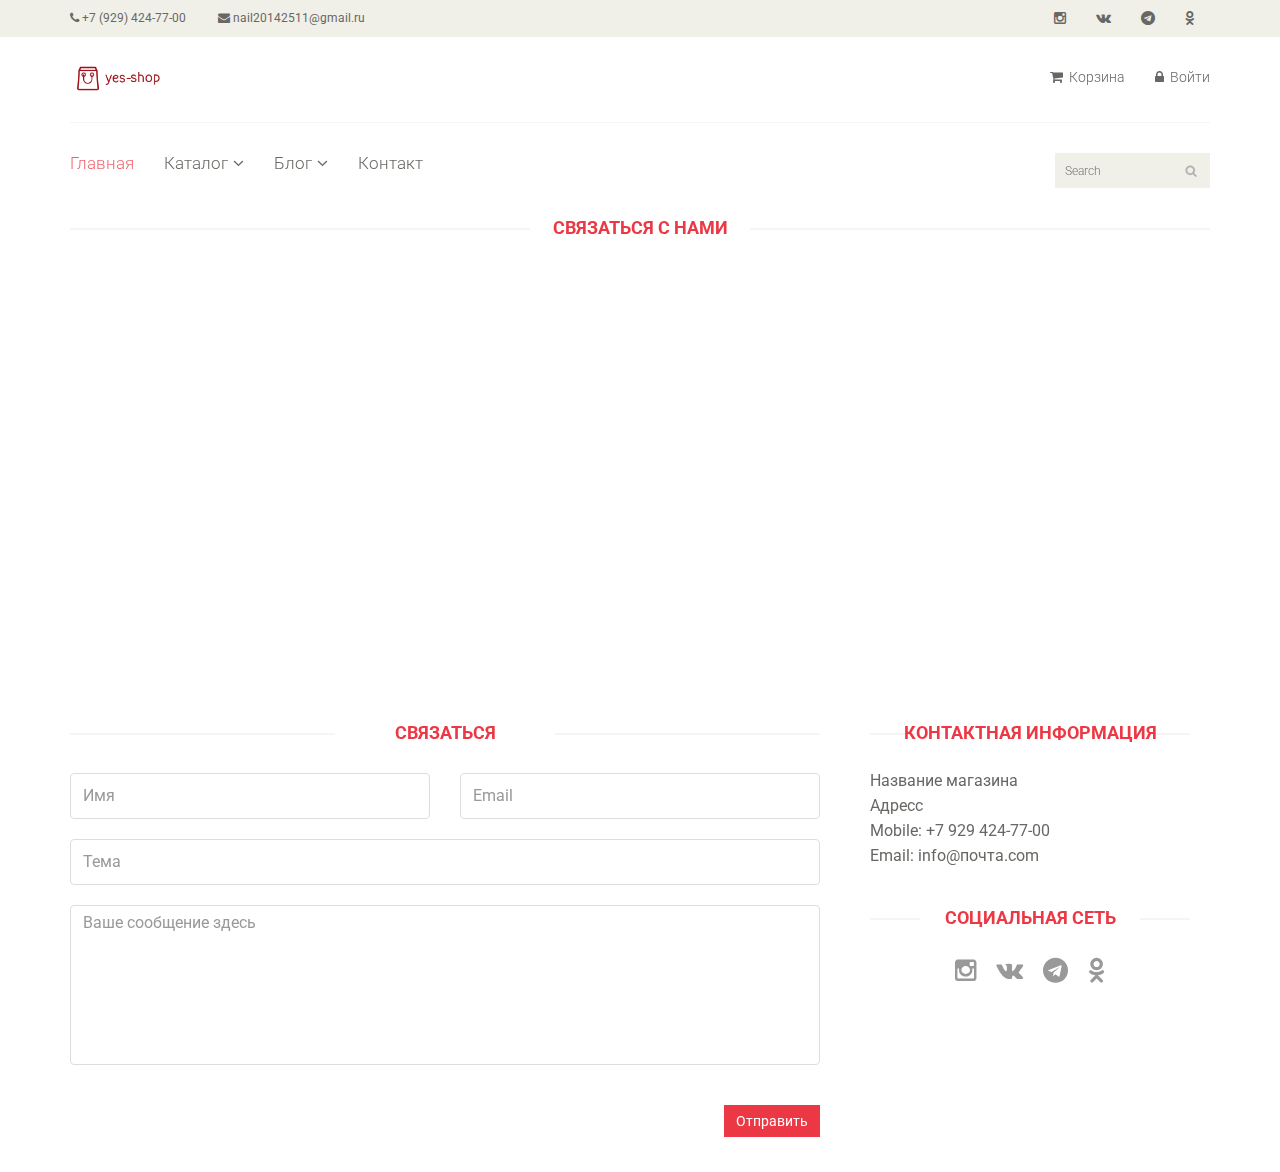
==== commit 06329b93: "Update contact-us.html" ====
--- a/contact-us.html
+++ b/contact-us.html
@@ -59,7 +59,7 @@
 				<div class="row">
 					<div class="col-sm-4">
 						<div class="logo pull-left">
-							<a href="index.html"><img src="images/home/logo2.png" alt="" /></a>
+							<a href="index.html"><img src="images/home/logo2.png" alt="" width="30%" /></a>
 						</div>
 						
 					</div>
@@ -205,4 +205,4 @@
     <script src="js/jquery.prettyPhoto.js"></script>
     <script src="js/main.js"></script>
 </body>
-</html>+</html>
